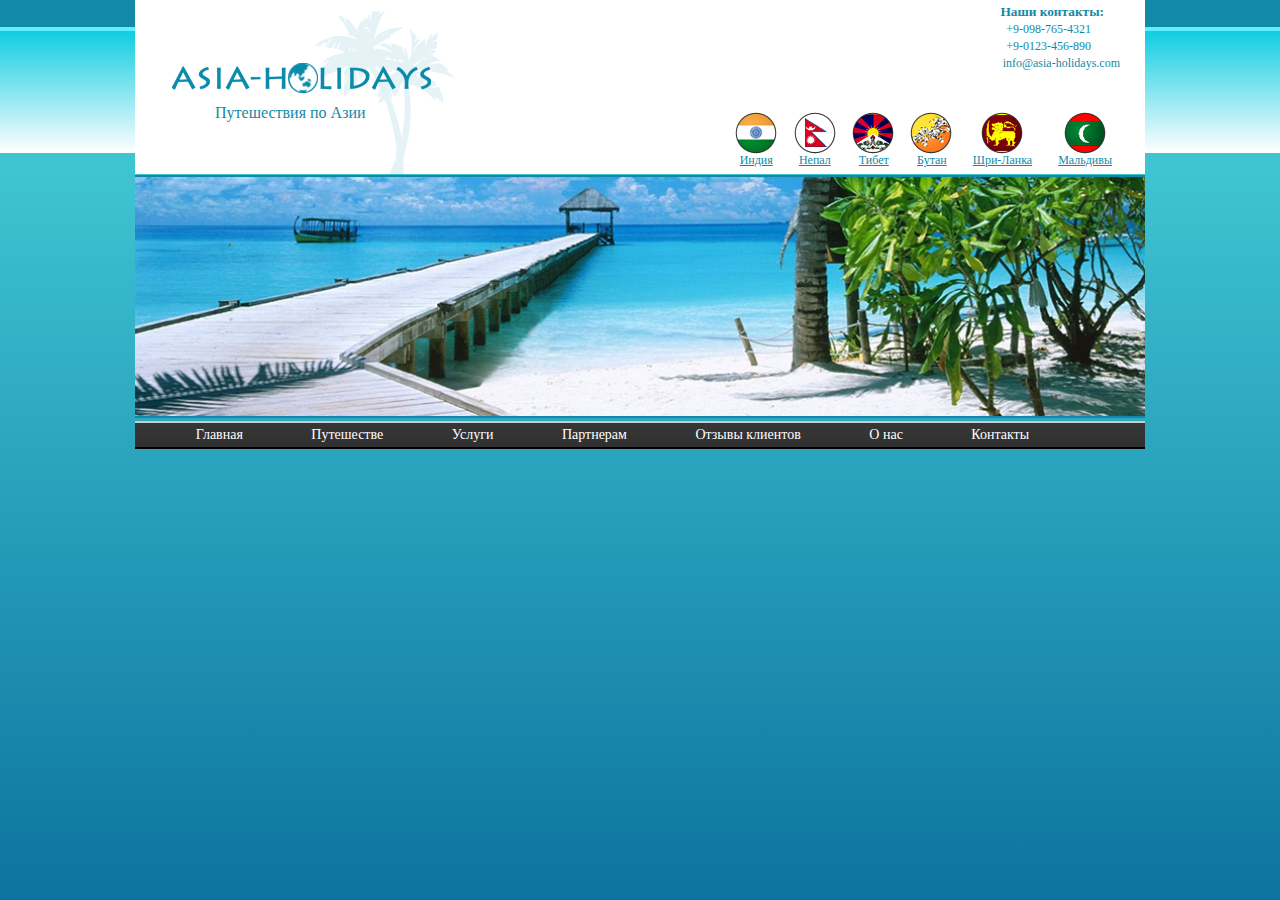
==== hw4/index.html @ 89432440 "hw4 init" ====
<!DOCTYPE html>
<html lang="en">

<head>
    <meta charset="UTF-8">
    <title>Document</title>
    <link rel="stylesheet" href="css/reset.css">
    <link rel="stylesheet" href="css/style.css"> </head>

<body>
    <div class="wraper">
        <header> <img class="logo" src="img/logo.png" alt="">
            <h1>Путешествия по Азии</h1>
            <h2>Наши контакты:</h2>
            <ul class="footer_contacts">
                <li class="footer_contacts-item number">+9-098-765-4321</li>
                <li class="footer_contacts-item number">+9-0123-456-890</li>
                <li class="footer_contacts-item">info@asia-holidays.com</li>
            </ul>
            <ul class="countries">
                <li class="countries-item">
                    <a href="#" class="coutries-item-link"><img src="img/i_flag.png" alt="" class="flag">
                        <div><span class="countries-name">Индия</span></div>
                    </a>
                </li>
                <li class="countries-item">
                    <a href="#" class="coutries-item-link"><img src="img/n_flag.png" alt="" class="flag">
                        <div><span class="countries-name">Непал</span></div>
                    </a>
                </li>
                <li class="countries-item">
                    <a href="#" class="coutries-item-link"><img src="img/t_flag.png" alt="" class="flag">
                        <div><span class="countries-name">Тибет</span></div>
                    </a>
                </li>
                <li class="countries-item">
                    <a href="#" class="coutries-item-link"><img src="img/b_flag.png" alt="" class="flag">
                        <div><span class="countries-name">Бутан</span></div>
                    </a>
                </li>
                <li class="countries-item">
                    <a href="#" class="coutries-item-link"><img src="img/s_flag.png" alt="" class="flag">
                        <div><span class="countries-name">Шри-Ланка</span></div>
                    </a>
                </li>
                <li class="countries-item clearfix">
                    <a href="#" class="coutries-item-link"><img src="img/m_flag.png" alt="" class="flag">
                        <div><span class="countries-name">Мальдивы</span></div>
                    </a>
                </li>
            </ul>
        </header> <img class="photo" src="img/photo.png" alt="">
        <nav>
            <ul class="menu" id="13jopa">
                <li class="menu-item"><a class="menu-link" href="#">Главная</a></li>
                <li class="menu-item"><a class="menu-link" href="#">Путешестве</a>
                    <ul class="submenu">
                        <li class="submenu-item"><a class="submenu-link" href="#">Путешествие 1</a></li>
                        <li class="submenu-item"><a class="submenu-link" href="#">Путешествие 2</a></li>
                        <li class="submenu-item"><a class="submenu-link" href="#">Путешествие 3</a></li>
                        <li class="submenu-item"><a class="submenu-link" href="#">Путешествие 4</a></li>
                        <li class="submenu-item"><a class="submenu-link" href="#">Путешествие 5</a></li>
                    </ul>
                </li>
                <li class="menu-item"><a class="menu-link" href="#">Услуги</a>
                    <ul class="submenu">
                        <li class="submenu-item"><a class="submenu-link" href="#">Услуги 1</a></li>
                        <li class="submenu-item"><a class="submenu-link" href="#">Услуги 2</a></li>
                        <li class="submenu-item"><a class="submenu-link" href="#">Услуги 3</a></li>
                        <li class="submenu-item"><a class="submenu-link" href="#">Услуги 4</a></li>
                        <li class="submenu-item"><a class="submenu-link" href="#">Услуги 5</a></li>
                    </ul>
                </li>
                <li class="menu-item"> <a class="menu-link" href="#">Партнерам</a>
                    <ul class="submenu">
                        <li class="submenu-item"><a class="submenu-link" href="#">Партнерам 1</a></li>
                        <li class="submenu-item"><a class="submenu-link" href="#">Партнерам 2</a></li>
                        <li class="submenu-item"><a class="submenu-link" href="#">Партнерам 3</a></li>
                        <li class="submenu-item"><a class="submenu-link" href="#">Партнерам 4</a></li>
                        <li class="submenu-item"><a class="submenu-link" href="#">Партнерам 5</a></li>
                    </ul>
                </li>
                <li class="menu-item">
                    <a class="menu-link" href="#">Отзывы клиентов</a>
                </li>
                <li class="menu-item">
                    <a class="menu-link" href="#">О нас</a>
                </li>
                <li class="menu-item">
                    <a class="menu-link" href="#">Контакты</a>
                </li>
            </ul>
        </nav>
    </div>
</body>

</html>
---- hw4/css/style.css ----
html {
  -webkit-box-sizing: content-box;
  -moz-box-sizing: content-box;
  box-sizing: content-box;
  height: 100%;
  border: none;
  font: normal 16px/1 "Times New Roman", Times, serif;
  color: rgba(255,255,255,1);
  text-align: center;
  -o-text-overflow: ellipsis;
  text-overflow: ellipsis;
  background: -webkit-linear-gradient(-90deg, #128aa7 0, #128aa7 3%, #5ef0ff 3%, #5ef0ff 3.5%, #11cde1 3.5%, #ffffff 17%, #40c6d3 17%, #0c739f 100%);
  background: -moz-linear-gradient(180deg, #128aa7 0, #128aa7 3%, #5ef0ff 3%, #5ef0ff 3.5%, #11cde1 3.5%, #ffffff 17%, #40c6d3 17%, #0c739f 100%);
  background: linear-gradient(180deg, #128aa7 0, #128aa7 3%, #5ef0ff 3%, #5ef0ff 3.5%, #11cde1 3.5%, #ffffff 17%, #40c6d3 17%, #0c739f 100%);
  background-position: 50% 50%;
  -webkit-background-origin: padding-box;
  background-origin: padding-box;
  -webkit-background-clip: border-box;
  background-clip: border-box;
  -webkit-background-size: auto auto;
  background-size: auto auto;
}
.wraper {
    width: 1010px;
    margin: 0 auto;
    font-family: Tahoma;
/*    background-color: red;*/
}
header {
    background-color: white;
    position: relative;
    box-sizing: border-box;
}
.logo {
    display: inline-block;
    float: left;
    margin: 11px 0  0 37px;
}
.clearfix {
    clear: both;
}
h1 {
    position: absolute;
    bottom: 53px;
    left: 80px;
    font-size: 12pt;
    color: #128aa7;
}
h2 {
    text-align: right;
    color: #128aa7;
    font-size: 10pt;
    font-weight: bold;
    padding: 5px 41px 0 0;
    
}
.footer_contacts {
    text-align: right;
    color: #128aa7;
    font-size: 9pt;
    margin: 0 20px 0 0;
}
.footer_contacts-item {
    margin: 5px;
}
.number {
    padding: 0px 29px 0 0;
}
.countries-item {
    display: inline-block;
    margin: 8px;
}
.countries {
    text-align: right;
    font-size: 0;
    margin: 35px 20px 0px 0px;
}
.flag {
    display: block;
    margin: 0 auto;
}
a {
    text-decoration: none;
    color: white;
}
.countries-name {
    font-size: 9pt;
    padding: 5px;
    color: #128aa7;
    text-decoration: underline;
}
.photo {
    width: 100%;
    height: 100%;
    box-sizing: border-box;
    border-top: solid 2px #128aa7;
    border-bottom: solid 2px #128aa7;
}
ul {
    display: block;
}
nav {
background: #373737;
background: -moz-linear-gradient(top, #373737 0%, #303030 100%);
background: -webkit-gradient(left top, left bottom, color-stop(0%, #373737), color-stop(100%, #303030));
background: -webkit-linear-gradient(top, #373737 0%, #303030 100%);
background: -o-linear-gradient(top, #373737 0%, #303030 100%);
background: -ms-linear-gradient(top, #373737 0%, #303030 100%);
background: linear-gradient(to bottom, #373737 0%, #303030 100%);
filter: progid:DXImageTransform.Microsoft.gradient( startColorstr='#373737', endColorstr='#303030', GradientType=0 );
    border-bottom: solid 2px black;
    border-top: solid 2px #cacbcb;
    color: white;
    font-size: 14px;
    position: relative;
}
.menu-item {
    display: inline-block;
    padding: 5px 25px 5px 0px;
/*    margin: 0px 0px 0px 0px;*/
}
.menu-link {
    padding: 5px 35px 6px 5px;
}
.submenu-link {
    
}
.submenu-item {
/*    padding: 5px 49px 5px 5px;*/
/*    background-color: rebeccapurple;*/
}
.submenu {
    display: none;
    position: absolute;
    background-color: #303030;
/*    margin: 0px;*/
    top: 25px;
/*    left: auto;*/
}
ul.menu > li.menu-item:hover > ul.submenu {
    display: block;
}
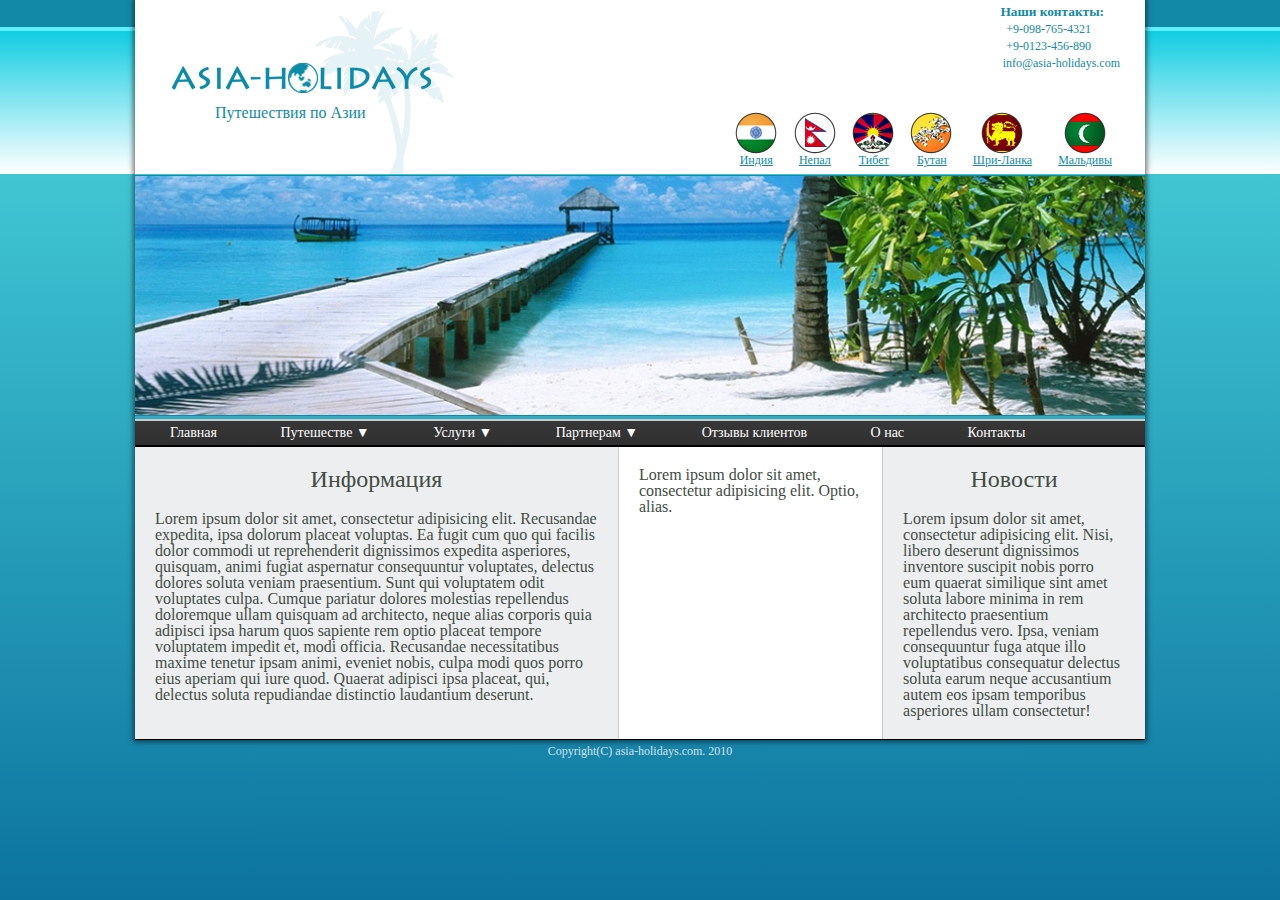
==== commit 1bc7961f: "rdy" ====
--- a/hw4/index.html
+++ b/hw4/index.html
@@ -9,88 +9,98 @@
 
 <body>
     <div class="wraper">
-        <header> <img class="logo" src="img/logo.png" alt="">
-            <h1>Путешествия по Азии</h1>
-            <h2>Наши контакты:</h2>
-            <ul class="footer_contacts">
-                <li class="footer_contacts-item number">+9-098-765-4321</li>
-                <li class="footer_contacts-item number">+9-0123-456-890</li>
-                <li class="footer_contacts-item">info@asia-holidays.com</li>
-            </ul>
-            <ul class="countries">
-                <li class="countries-item">
-                    <a href="#" class="coutries-item-link"><img src="img/i_flag.png" alt="" class="flag">
-                        <div><span class="countries-name">Индия</span></div>
-                    </a>
-                </li>
-                <li class="countries-item">
-                    <a href="#" class="coutries-item-link"><img src="img/n_flag.png" alt="" class="flag">
-                        <div><span class="countries-name">Непал</span></div>
-                    </a>
-                </li>
-                <li class="countries-item">
-                    <a href="#" class="coutries-item-link"><img src="img/t_flag.png" alt="" class="flag">
-                        <div><span class="countries-name">Тибет</span></div>
-                    </a>
-                </li>
-                <li class="countries-item">
-                    <a href="#" class="coutries-item-link"><img src="img/b_flag.png" alt="" class="flag">
-                        <div><span class="countries-name">Бутан</span></div>
-                    </a>
-                </li>
-                <li class="countries-item">
-                    <a href="#" class="coutries-item-link"><img src="img/s_flag.png" alt="" class="flag">
-                        <div><span class="countries-name">Шри-Ланка</span></div>
-                    </a>
-                </li>
-                <li class="countries-item clearfix">
-                    <a href="#" class="coutries-item-link"><img src="img/m_flag.png" alt="" class="flag">
-                        <div><span class="countries-name">Мальдивы</span></div>
-                    </a>
-                </li>
-            </ul>
-        </header> <img class="photo" src="img/photo.png" alt="">
-        <nav>
-            <ul class="menu" id="13jopa">
-                <li class="menu-item"><a class="menu-link" href="#">Главная</a></li>
-                <li class="menu-item"><a class="menu-link" href="#">Путешестве</a>
-                    <ul class="submenu">
-                        <li class="submenu-item"><a class="submenu-link" href="#">Путешествие 1</a></li>
-                        <li class="submenu-item"><a class="submenu-link" href="#">Путешествие 2</a></li>
-                        <li class="submenu-item"><a class="submenu-link" href="#">Путешествие 3</a></li>
-                        <li class="submenu-item"><a class="submenu-link" href="#">Путешествие 4</a></li>
-                        <li class="submenu-item"><a class="submenu-link" href="#">Путешествие 5</a></li>
-                    </ul>
-                </li>
-                <li class="menu-item"><a class="menu-link" href="#">Услуги</a>
-                    <ul class="submenu">
-                        <li class="submenu-item"><a class="submenu-link" href="#">Услуги 1</a></li>
-                        <li class="submenu-item"><a class="submenu-link" href="#">Услуги 2</a></li>
-                        <li class="submenu-item"><a class="submenu-link" href="#">Услуги 3</a></li>
-                        <li class="submenu-item"><a class="submenu-link" href="#">Услуги 4</a></li>
-                        <li class="submenu-item"><a class="submenu-link" href="#">Услуги 5</a></li>
-                    </ul>
-                </li>
-                <li class="menu-item"> <a class="menu-link" href="#">Партнерам</a>
-                    <ul class="submenu">
-                        <li class="submenu-item"><a class="submenu-link" href="#">Партнерам 1</a></li>
-                        <li class="submenu-item"><a class="submenu-link" href="#">Партнерам 2</a></li>
-                        <li class="submenu-item"><a class="submenu-link" href="#">Партнерам 3</a></li>
-                        <li class="submenu-item"><a class="submenu-link" href="#">Партнерам 4</a></li>
-                        <li class="submenu-item"><a class="submenu-link" href="#">Партнерам 5</a></li>
-                    </ul>
-                </li>
-                <li class="menu-item">
-                    <a class="menu-link" href="#">Отзывы клиентов</a>
-                </li>
-                <li class="menu-item">
-                    <a class="menu-link" href="#">О нас</a>
-                </li>
-                <li class="menu-item">
-                    <a class="menu-link" href="#">Контакты</a>
-                </li>
-            </ul>
-        </nav>
+        <div class="main_content">
+            <header> <img class="logo" src="img/logo.png" alt="">
+                <h1>Путешествия по Азии</h1>
+                <h2>Наши контакты:</h2>
+                <ul class="header_contacts">
+                    <li class="header_contacts-item number">+9-098-765-4321</li>
+                    <li class="header_contacts-item number">+9-0123-456-890</li>
+                    <li class="header_contacts-item">info@asia-holidays.com</li>
+                </ul>
+                <ul class="countries">
+                    <li class="countries-item">
+                        <a href="#" class="coutries-item-link"><img src="img/i_flag.png" alt="" class="flag">
+                            <div><span class="countries-name">Индия</span></div>
+                        </a>
+                    </li>
+                    <li class="countries-item">
+                        <a href="#" class="coutries-item-link"><img src="img/n_flag.png" alt="" class="flag">
+                            <div><span class="countries-name">Непал</span></div>
+                        </a>
+                    </li>
+                    <li class="countries-item">
+                        <a href="#" class="coutries-item-link"><img src="img/t_flag.png" alt="" class="flag">
+                            <div><span class="countries-name">Тибет</span></div>
+                        </a>
+                    </li>
+                    <li class="countries-item">
+                        <a href="#" class="coutries-item-link"><img src="img/b_flag.png" alt="" class="flag">
+                            <div><span class="countries-name">Бутан</span></div>
+                        </a>
+                    </li>
+                    <li class="countries-item">
+                        <a href="#" class="coutries-item-link"><img src="img/s_flag.png" alt="" class="flag">
+                            <div><span class="countries-name">Шри-Ланка</span></div>
+                        </a>
+                    </li>
+                    <li class="countries-item clearfix">
+                        <a href="#" class="coutries-item-link"><img src="img/m_flag.png" alt="" class="flag">
+                            <div><span class="countries-name">Мальдивы</span></div>
+                        </a>
+                    </li>
+                </ul>
+            </header> <img class="photo" src="img/photo.png" alt="">
+            <nav>
+                <ul class="menu" id="13jopa">
+                    <li class="menu-item"><a class="menu-link" href="#">Главная</a></li>
+                    <li class="menu-item with_submenu-item"><a class="menu-link" href="#">Путешестве ▼</a>
+                        <ul class="submenu">
+                            <li class="submenu-item"><a class="submenu-link" href="#">Путешествие 1</a></li>
+                            <li class="submenu-item"><a class="submenu-link" href="#">Путешествие 2</a></li>
+                            <li class="submenu-item"><a class="submenu-link" href="#">Путешествие 3</a></li>
+                            <li class="submenu-item"><a class="submenu-link" href="#">Путешествие 4</a></li>
+                            <li class="submenu-item"><a class="submenu-link" href="#">Путешествие 5</a></li>
+                        </ul>
+                    </li>
+                    <li class="menu-item with_submenu-item"><a class="menu-link" href="#">Услуги ▼</a>
+                        <ul class="submenu">
+                            <li class="submenu-item"><a class="submenu-link" href="#">Услуги 1</a></li>
+                            <li class="submenu-item"><a class="submenu-link" href="#">Услуги 2</a></li>
+                            <li class="submenu-item"><a class="submenu-link" href="#">Услуги 3</a></li>
+                            <li class="submenu-item"><a class="submenu-link" href="#">Услуги 4</a></li>
+                            <li class="submenu-item"><a class="submenu-link" href="#">Услуги 5</a></li>
+                        </ul>
+                    </li>
+                    <li class="menu-item with_submenu-item"> <a class="menu-link" href="#">Партнерам ▼</a>
+                        <ul class="submenu">
+                            <li class="submenu-item"><a class="submenu-link" href="#">Партнерам 1</a></li>
+                            <li class="submenu-item"><a class="submenu-link" href="#">Партнерам 2</a></li>
+                            <li class="submenu-item"><a class="submenu-link" href="#">Партнерам 3</a></li>
+                            <li class="submenu-item"><a class="submenu-link" href="#">Партнерам 4</a></li>
+                            <li class="submenu-item"><a class="submenu-link" href="#">Партнерам 5</a></li>
+                        </ul>
+                    </li>
+                    <li class="menu-item"> <a class="menu-link" href="#">Отзывы клиентов</a> </li>
+                    <li class="menu-item"> <a class="menu-link" href="#">О нас</a> </li>
+                    <li class="menu-item"> <a class="menu-link" href="#">Контакты</a> </li>
+                </ul>
+            </nav>
+            <div class="content">
+                <div class="content_left">
+                    <h3>Информация</h3>
+                    <p> Lorem ipsum dolor sit amet, consectetur adipisicing elit. Recusandae expedita, ipsa dolorum placeat voluptas. Ea fugit cum quo qui facilis dolor commodi ut reprehenderit dignissimos expedita asperiores, quisquam, animi fugiat aspernatur consequuntur voluptates, delectus dolores soluta veniam praesentium. Sunt qui voluptatem odit voluptates culpa. Cumque pariatur dolores molestias repellendus doloremque ullam quisquam ad architecto, neque alias corporis quia adipisci ipsa harum quos sapiente rem optio placeat tempore voluptatem impedit et, modi officia. Recusandae necessitatibus maxime tenetur ipsam animi, eveniet nobis, culpa modi quos porro eius aperiam qui iure quod. Quaerat adipisci ipsa placeat, qui, delectus soluta repudiandae distinctio laudantium deserunt. </p>
+                </div>
+                <div class="content_centre">
+                    <p>Lorem ipsum dolor sit amet, consectetur adipisicing elit. Optio, alias.</p>
+                </div>
+                <div class="content_right">
+                    <h3>Новости</h3>
+                    <p>Lorem ipsum dolor sit amet, consectetur adipisicing elit. Nisi, libero deserunt dignissimos inventore suscipit nobis porro eum quaerat similique sint amet soluta labore minima in rem architecto praesentium repellendus vero. Ipsa, veniam consequuntur fuga atque illo voluptatibus consequatur delectus soluta earum neque accusantium autem eos ipsam temporibus asperiores ullam consectetur!</p>
+                </div>
+            </div>
+        </div>
+        <footer><span class="footer_span">Copyright(C) asia-holidays.com. 2010</span></footer>
     </div>
 </body>
 
--- a/hw4/css/style.css
+++ b/hw4/css/style.css
@@ -1,44 +1,40 @@
-html {
-  -webkit-box-sizing: content-box;
-  -moz-box-sizing: content-box;
-  box-sizing: content-box;
-  height: 100%;
-  border: none;
-  font: normal 16px/1 "Times New Roman", Times, serif;
-  color: rgba(255,255,255,1);
-  text-align: center;
-  -o-text-overflow: ellipsis;
-  text-overflow: ellipsis;
-  background: -webkit-linear-gradient(-90deg, #128aa7 0, #128aa7 3%, #5ef0ff 3%, #5ef0ff 3.5%, #11cde1 3.5%, #ffffff 17%, #40c6d3 17%, #0c739f 100%);
-  background: -moz-linear-gradient(180deg, #128aa7 0, #128aa7 3%, #5ef0ff 3%, #5ef0ff 3.5%, #11cde1 3.5%, #ffffff 17%, #40c6d3 17%, #0c739f 100%);
-  background: linear-gradient(180deg, #128aa7 0, #128aa7 3%, #5ef0ff 3%, #5ef0ff 3.5%, #11cde1 3.5%, #ffffff 17%, #40c6d3 17%, #0c739f 100%);
-  background-position: 50% 50%;
-  -webkit-background-origin: padding-box;
-  background-origin: padding-box;
-  -webkit-background-clip: border-box;
-  background-clip: border-box;
-  -webkit-background-size: auto auto;
-  background-size: auto auto;
+body {
+    background: -webkit-linear-gradient(-90deg, #128aa7 0, #128aa7 3%, #5ef0ff 3%, #5ef0ff 3.5%, #11cde1 3.5%, #ffffff 19.3%, #40c6d3 17%, #0c739f 100%);
+    background: -moz-linear-gradient(180deg, #128aa7 0, #128aa7 3%, #5ef0ff 3%, #5ef0ff 3.5%, #11cde1 3.5%, #ffffff 19.3%, #40c6d3 17%, #0c739f 100%);
+    background: linear-gradient(180deg, #128aa7 0, #128aa7 3%, #5ef0ff 3%, #5ef0ff 3.5%, #11cde1 3.5%, #ffffff 19.3%, #40c6d3 17%, #0c739f 100%);
+    background-position: 50% 50%;
+    -webkit-background-origin: padding-box;
+    background-origin: padding-box;
+    -webkit-background-clip: border-box;
+    background-clip: border-box;
+    -webkit-background-size: auto auto;
+    background-size: auto auto;
+    background-repeat: no-repeat;
+    background-attachment: fixed;
 }
+
 .wraper {
     width: 1010px;
     margin: 0 auto;
     font-family: Tahoma;
-/*    background-color: red;*/
 }
+
 header {
     background-color: white;
     position: relative;
     box-sizing: border-box;
 }
+
 .logo {
     display: inline-block;
     float: left;
-    margin: 11px 0  0 37px;
+    margin: 11px 0 0 37px;
 }
+
 .clearfix {
     clear: both;
 }
+
 h1 {
     position: absolute;
     bottom: 53px;
@@ -46,97 +42,153 @@
     font-size: 12pt;
     color: #128aa7;
 }
+
 h2 {
     text-align: right;
     color: #128aa7;
     font-size: 10pt;
     font-weight: bold;
     padding: 5px 41px 0 0;
-    
 }
-.footer_contacts {
+
+.header_contacts {
     text-align: right;
     color: #128aa7;
     font-size: 9pt;
     margin: 0 20px 0 0;
 }
-.footer_contacts-item {
+
+.header_contacts-item {
     margin: 5px;
 }
+
 .number {
     padding: 0px 29px 0 0;
 }
+
 .countries-item {
     display: inline-block;
     margin: 8px;
 }
+
 .countries {
     text-align: right;
     font-size: 0;
     margin: 35px 20px 0px 0px;
 }
+
 .flag {
     display: block;
     margin: 0 auto;
 }
+
 a {
     text-decoration: none;
     color: white;
 }
+
 .countries-name {
     font-size: 9pt;
     padding: 5px;
     color: #128aa7;
     text-decoration: underline;
 }
+
 .photo {
     width: 100%;
     height: 100%;
     box-sizing: border-box;
-    border-top: solid 2px #128aa7;
-    border-bottom: solid 2px #128aa7;
+    border-top: solid 1px #128aa7;
+    border-bottom: solid 1px #128aa7;
 }
+
 ul {
     display: block;
 }
+
 nav {
-background: #373737;
-background: -moz-linear-gradient(top, #373737 0%, #303030 100%);
-background: -webkit-gradient(left top, left bottom, color-stop(0%, #373737), color-stop(100%, #303030));
-background: -webkit-linear-gradient(top, #373737 0%, #303030 100%);
-background: -o-linear-gradient(top, #373737 0%, #303030 100%);
-background: -ms-linear-gradient(top, #373737 0%, #303030 100%);
-background: linear-gradient(to bottom, #373737 0%, #303030 100%);
-filter: progid:DXImageTransform.Microsoft.gradient( startColorstr='#373737', endColorstr='#303030', GradientType=0 );
+    background: #373737;
+    background: -moz-linear-gradient(top, #373737 0%, #303030 100%);
+    background: -webkit-gradient(left top, left bottom, color-stop(0%, #373737), color-stop(100%, #303030));
+    background: -webkit-linear-gradient(top, #373737 0%, #303030 100%);
+    background: -o-linear-gradient(top, #373737 0%, #303030 100%);
+    background: -ms-linear-gradient(top, #373737 0%, #303030 100%);
+    background: linear-gradient(to bottom, #373737 0%, #303030 100%);
+    filter: progid: DXImageTransform.Microsoft.gradient( startColorstr='#373737', endColorstr='#303030', GradientType=0);
     border-bottom: solid 2px black;
     border-top: solid 2px #cacbcb;
     color: white;
     font-size: 14px;
     position: relative;
 }
+
 .menu-item {
     display: inline-block;
     padding: 5px 25px 5px 0px;
-/*    margin: 0px 0px 0px 0px;*/
 }
-.menu-link {
-    padding: 5px 35px 6px 5px;
+
+.menu-link,
+.submenu-link {
+    padding: 5px 35px 6px 0px;
+    /*    margin: 0 0 0 30px;*/
 }
-.submenu-link {
-    
+
+.menu:first-child {
+    margin: 0 0 0 35px;
 }
+
 .submenu-item {
-/*    padding: 5px 49px 5px 5px;*/
-/*    background-color: rebeccapurple;*/
+    padding: 5px 10px 5px 0px;
 }
+
 .submenu {
     display: none;
     position: absolute;
     background-color: #303030;
-/*    margin: 0px;*/
-    top: 25px;
-/*    left: auto;*/
+    top: 26px;
 }
+
 ul.menu > li.menu-item:hover > ul.submenu {
     display: block;
+}
+
+.content {
+    display: flex;
+    color: #424c43;
+    text-align: left;
+}
+
+.content_centre {
+    flex: 250%;
+    background-color: #ffffff;
+    border-left: solid 1px #c7cacf;
+    border-right: solid 1px #c7cacf;
+    padding: 20px;
+}
+
+.content_left,
+.content_right {
+    background-color: #edeef0;
+    padding: 20px;
+}
+
+h3 {
+    text-align: center;
+    font-size: 18pt;
+    margin-bottom: 20px;
+}
+
+.main_content {
+    -webkit-box-shadow: 0px 0px 5px 2px rgba(0, 0, 0, 0.5);
+    -moz-box-shadow: 0px 0px 5px 2px rgba(0, 0, 0, 0.5);
+    box-shadow: 0px 0px 5px 2px rgba(0, 0, 0, 0.5);
+    border-bottom: solid 1px black;
+}
+
+.footer_span {
+    display: block;
+    text-align: center;
+    color: rgba(255, 255, 255, 0.8);
+    font-size: 12px;
+    margin: 5px 0 5px 0;
 }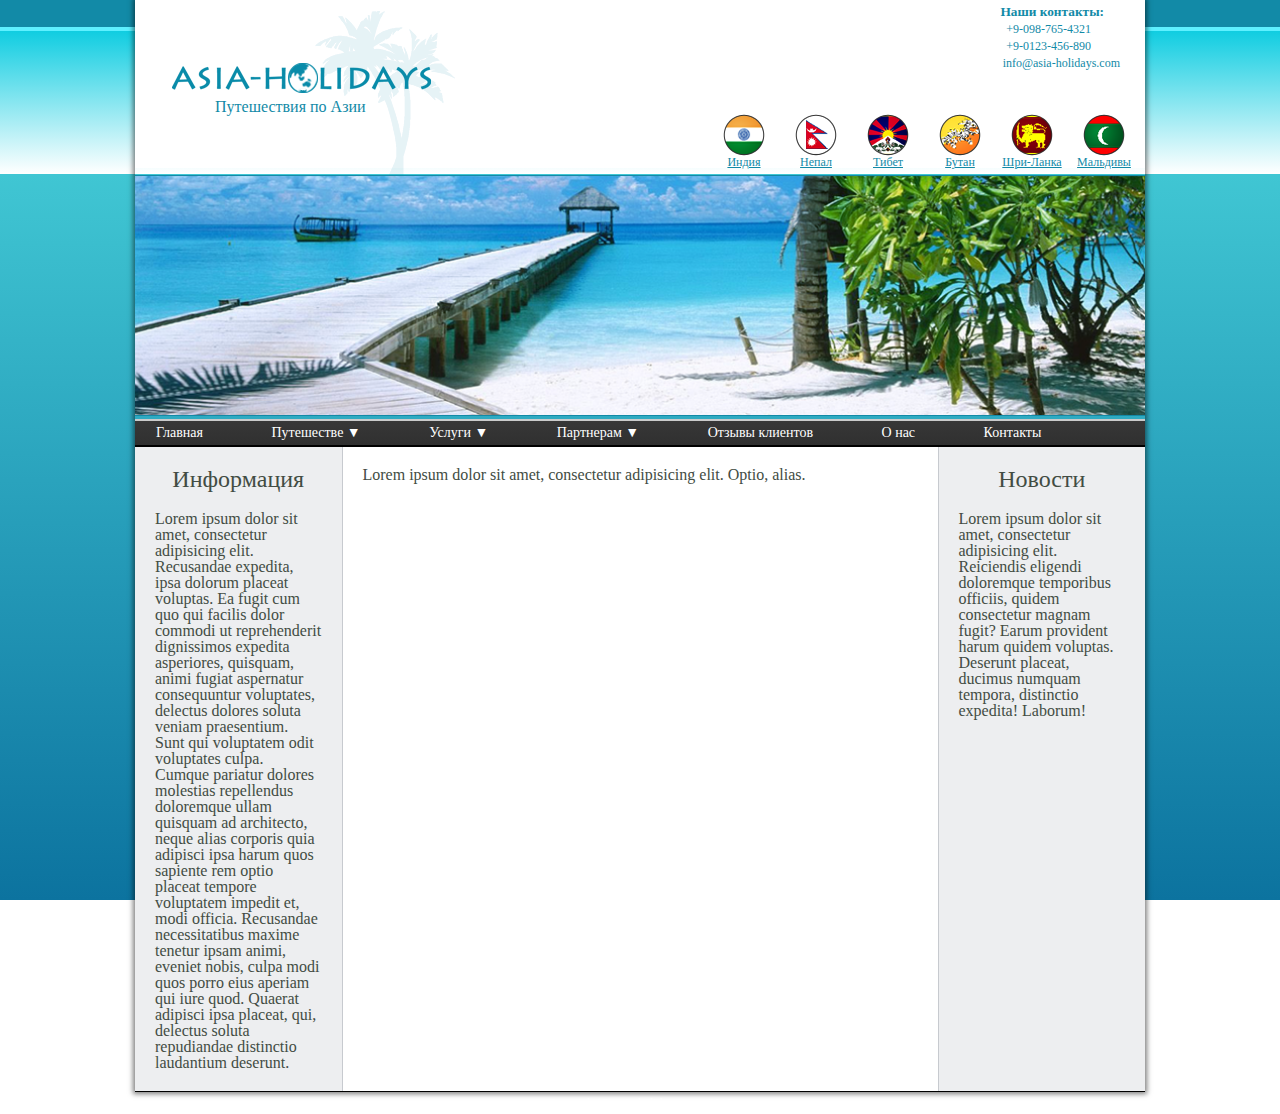
==== commit af4452d8: "hw4 small up" ====
--- a/hw4/index.html
+++ b/hw4/index.html
@@ -96,7 +96,7 @@
                 </div>
                 <div class="content_right">
                     <h3>Новости</h3>
-                    <p>Lorem ipsum dolor sit amet, consectetur adipisicing elit. Nisi, libero deserunt dignissimos inventore suscipit nobis porro eum quaerat similique sint amet soluta labore minima in rem architecto praesentium repellendus vero. Ipsa, veniam consequuntur fuga atque illo voluptatibus consequatur delectus soluta earum neque accusantium autem eos ipsam temporibus asperiores ullam consectetur!</p>
+                    <p>Lorem ipsum dolor sit amet, consectetur adipisicing elit. Reiciendis eligendi doloremque temporibus officiis, quidem consectetur magnam fugit? Earum provident harum quidem voluptas. Deserunt placeat, ducimus numquam tempora, distinctio expedita! Laborum!</p>
                 </div>
             </div>
         </div>
--- a/hw4/css/style.css
+++ b/hw4/css/style.css
@@ -68,18 +68,17 @@
 
 .countries-item {
     display: inline-block;
-    margin: 8px;
 }
 
 .countries {
     text-align: right;
     font-size: 0;
-    margin: 35px 20px 0px 0px;
+    margin: 45px 5px 0px 0px;
 }
 
 .flag {
     display: block;
-    margin: 0 auto;
+    padding: 0 15px 0 15px;
 }
 
 a {
@@ -88,8 +87,9 @@
 }
 
 .countries-name {
+    text-align: center;
+    display: block;
     font-size: 9pt;
-    padding: 5px;
     color: #128aa7;
     text-decoration: underline;
 }
@@ -129,12 +129,11 @@
 
 .menu-link,
 .submenu-link {
-    padding: 5px 35px 6px 0px;
-    /*    margin: 0 0 0 30px;*/
+    padding: 5px 35px 6px 5px;
 }
 
 .menu:first-child {
-    margin: 0 0 0 35px;
+    margin: 0 0 0 16px;
 }
 
 .submenu-item {
@@ -146,6 +145,9 @@
     position: absolute;
     background-color: #303030;
     top: 26px;
+    -webkit-box-shadow: 3px 3px 5px 0px rgba(0, 0, 0, 0.75);
+    -moz-box-shadow: 3px 3px 5px 0px rgba(0, 0, 0, 0.75);
+    box-shadow: 3px 3px 5px 0px rgba(0, 0, 0, 0.75);
 }
 
 ul.menu > li.menu-item:hover > ul.submenu {
@@ -159,7 +161,7 @@
 }
 
 .content_centre {
-    flex: 250%;
+    flex: 1 100%;
     background-color: #ffffff;
     border-left: solid 1px #c7cacf;
     border-right: solid 1px #c7cacf;
@@ -170,6 +172,7 @@
 .content_right {
     background-color: #edeef0;
     padding: 20px;
+    flex: 2 30%;
 }
 
 h3 {
